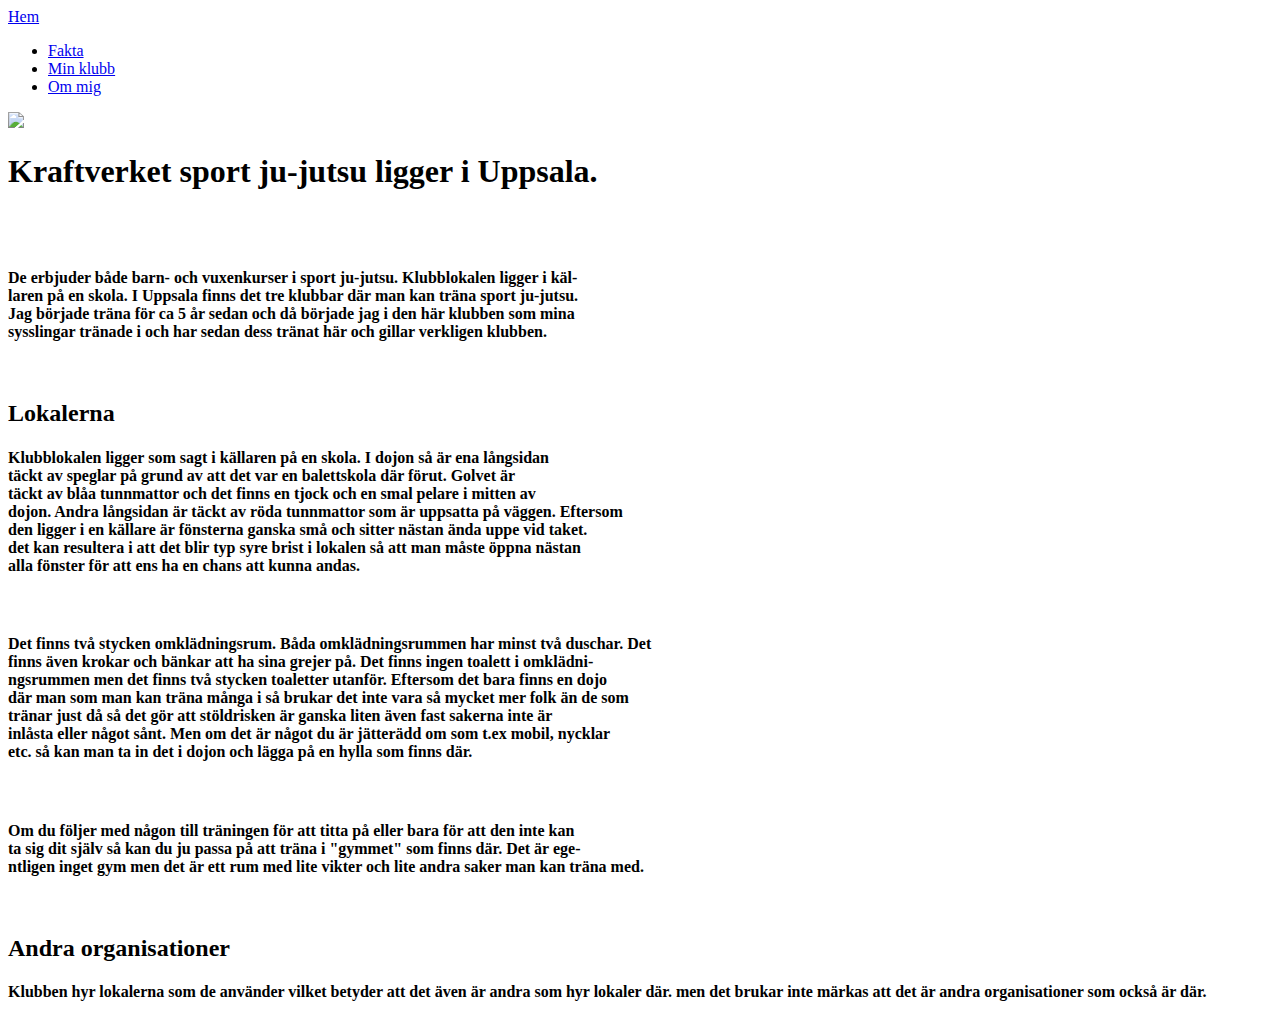
==== menyval2.html @ ba888afb "Add files via upload" ====
<!-- Tala om att det är html-dokument -->
<!DOCTYPE html>

<!-- Alla element ska finnas inom html-taggen -->
<html>
<!-- I head placeras saker som inte är innehåll, tex css-filer och javascript -->
<head>
    <!-- Dessa 3 meta-taggar måste vara först i head för att alla tecken (åäö) och Bootstrap ska fungera korrekt -->
    <meta charset="utf-8">
    <meta http-equiv="X-UA-Compatible" content="IE=edge">
    <meta name="viewport" content="width=device-width, initial-scale=1">

    <!-- Koppla in Bootstrap css -->
    <link rel="stylesheet" type="text/css" href="css/bootstrap.css">
    <!-- Koppla in egen CSS-fil style.css OBS! Ha den som sista css-fil -->
    <link rel="stylesheet" type ="text/css" href="css/style.css">
    <link href="https://fonts.googleapis.com/css?family=Inconsolata|Permanent+Marker" rel="stylesheet">
    
    <!-- Koppla in och JQuery Bootstrap javascript -->
    <script type="text/javascript" src="js/jquery.min.js"></script>
    <script type="text/javascript" src="js/bootstrap.min.js"></script>

    <!-- Koppla in egen JavaScript-fil funktion.js OBS! Ha den som sista js-fil -->
    <script type="text/javascript" src="js/funktion.js"></script>

    <!-- I title skriver du titeln som webbläsarfönstret ska ha när den här sidan besöks-->
    <title>Sport ju-jutsu</title>
</head>

<!-- I body finns allt innehåll på hemsidan -->
<body>

 <!-- I nav finns alla länkar eller knappar för navigering, tex en menyrad -->
        <nav class="nav navbar-inverse navbar-static-top">
            <div class="container">
                <a class="navbar-brand" href="index.html">Hem</a>
                <ul class="nav navbar-nav">
                    <li><a href="menyval1.html">Fakta</a></li>
                    <li><a href="menyval2.html">Min klubb</a></li>
                    <li><a href="menyval3.html">Om mig</a></li>
                </ul>
            </div>
        </nav>


<img class=bild id=logga src="bilder/kraftverket.jpg">

<h1 class="undertext"> Kraftverket sport ju-jutsu ligger i Uppsala. </h1>

<br><br>

<h4 class="undertext"> De erbjuder både barn- och vuxenkurser i sport ju-jutsu. Klubblokalen ligger i käl- <br> laren på en skola. I Uppsala finns det tre klubbar där man kan träna sport ju-jutsu. <br> Jag började träna för ca 5 år sedan och då började jag i den här klubben som mina <br> sysslingar tränade i och har sedan dess tränat här och gillar verkligen klubben. </h4>

<br>

<h2 class="undertext"> Lokalerna </h2>

<h4 class="undertext"> Klubblokalen ligger som sagt i källaren på en skola. I dojon så är ena långsidan <br> täckt av speglar på grund av att det var en balettskola där förut. Golvet är <br> täckt av blåa tunnmattor och det finns en tjock och en smal pelare i mitten av <br> dojon. Andra långsidan är täckt av röda tunnmattor som är uppsatta på väggen. Eftersom <br> den ligger i en källare är fönsterna ganska små och sitter nästan ända uppe vid taket. <br> det kan resultera i att det blir typ syre brist i lokalen så att man måste öppna nästan <br> alla fönster för att ens ha en chans att kunna andas.</h4>

<br>

<h4 class="undertext">Det finns två stycken omklädningsrum. Båda omklädningsrummen har minst två duschar. Det <br> finns även krokar och bänkar att ha sina grejer på. Det finns ingen toalett i omklädni- <br> ngsrummen men det finns två stycken toaletter utanför. Eftersom det bara finns en dojo <br> där man som man kan träna många i så brukar det inte vara så mycket mer folk än de som <br> tränar just då så det gör att stöldrisken är ganska liten även fast sakerna inte är <br> inlåsta eller något sånt. Men om det är något du är jätterädd om som t.ex mobil, nycklar <br> etc. så kan man ta in det i dojon och lägga på en hylla som finns där.</h4>

<br>

<h4 class="undertext">Om du följer med någon till träningen för att titta på eller bara för att den inte kan <br> ta sig dit själv så kan du ju passa på att träna i "gymmet" som finns där. Det är ege- <br> ntligen inget gym men det är ett rum med lite vikter och lite andra saker man kan träna med.</h4>

<br>

<h2 class="undertext"> Andra organisationer </h2>

 <h4 class="undertext" > Klubben hyr lokalerna som de använder vilket betyder att det även är andra som hyr lokaler där. men det brukar inte märkas att det är andra organisationer som också är där.

 <h4></h4>


</body>
</html>
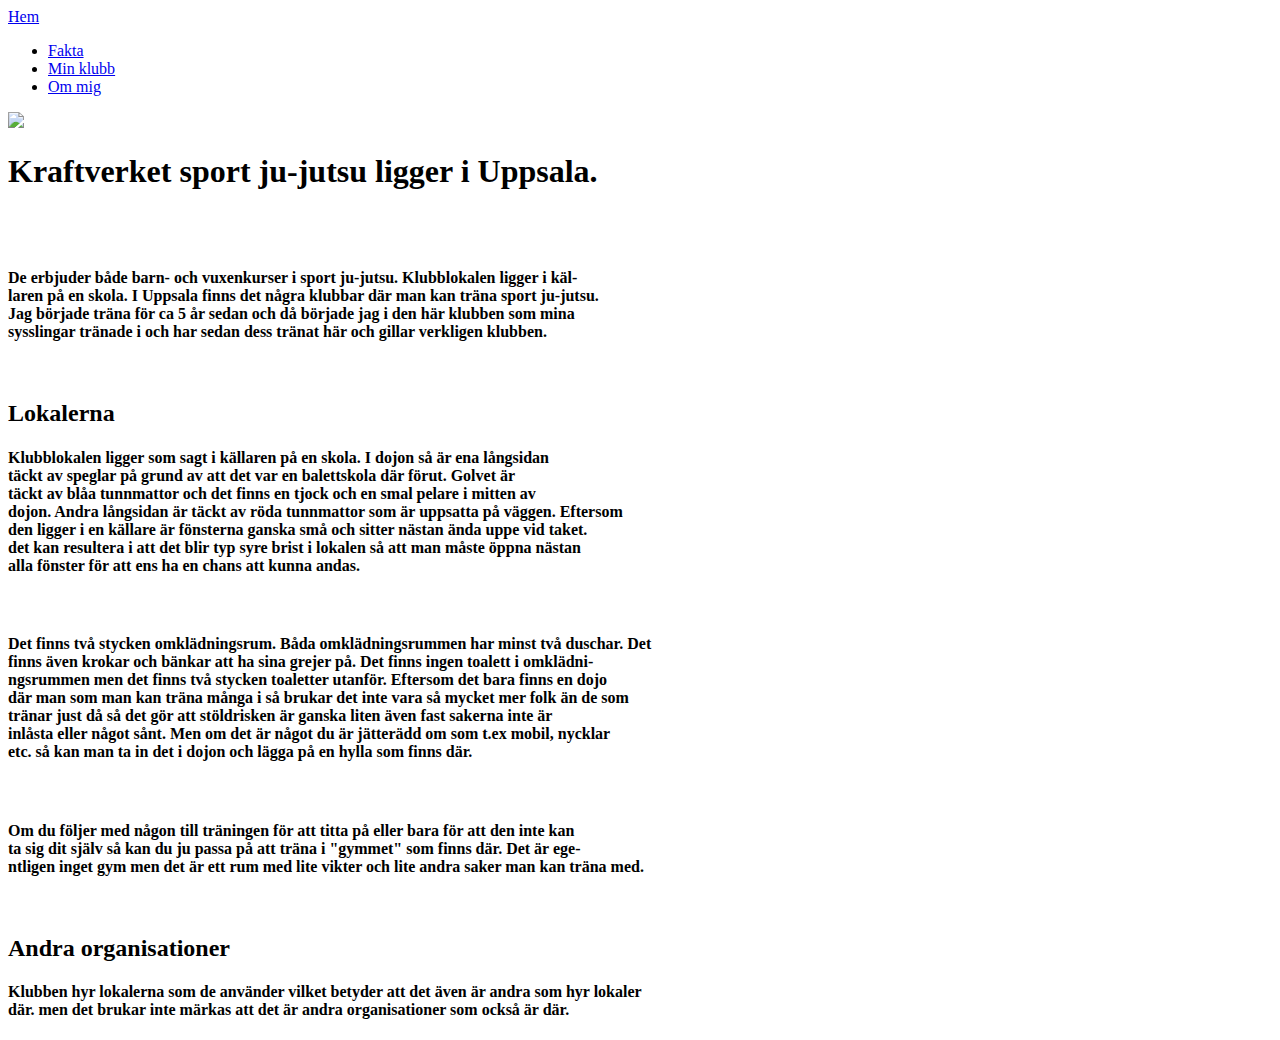
==== commit 998b56c7: "Add files via upload" ====
--- a/menyval2.html
+++ b/menyval2.html
@@ -49,7 +49,7 @@
 
 <br><br>
 
-<h4 class="undertext"> De erbjuder både barn- och vuxenkurser i sport ju-jutsu. Klubblokalen ligger i käl- <br> laren på en skola. I Uppsala finns det tre klubbar där man kan träna sport ju-jutsu. <br> Jag började träna för ca 5 år sedan och då började jag i den här klubben som mina <br> sysslingar tränade i och har sedan dess tränat här och gillar verkligen klubben. </h4>
+<h4 class="undertext"> De erbjuder både barn- och vuxenkurser i sport ju-jutsu. Klubblokalen ligger i käl- <br> laren på en skola. I Uppsala finns det några klubbar där man kan träna sport ju-jutsu. <br> Jag började träna för ca 5 år sedan och då började jag i den här klubben som mina <br> sysslingar tränade i och har sedan dess tränat här och gillar verkligen klubben. </h4>
 
 <br>
 
@@ -69,7 +69,7 @@
 
 <h2 class="undertext"> Andra organisationer </h2>
 
- <h4 class="undertext" > Klubben hyr lokalerna som de använder vilket betyder att det även är andra som hyr lokaler där. men det brukar inte märkas att det är andra organisationer som också är där.
+ <h4 class="undertext" > Klubben hyr lokalerna som de använder vilket betyder att det även är andra som hyr lokaler <br> där. men det brukar inte märkas att det är andra organisationer som också är där.
 
  <h4></h4>
 
